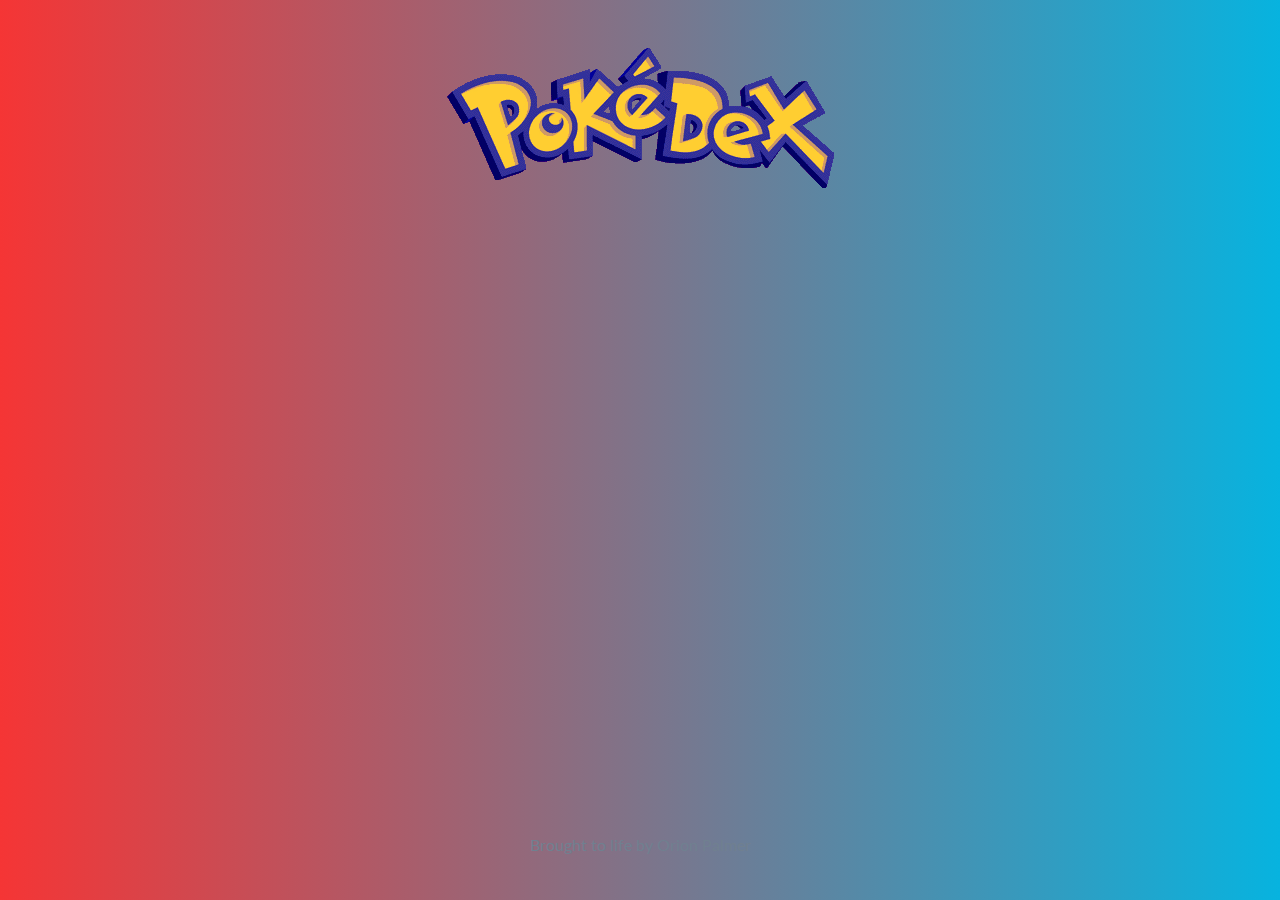
==== index.html @ 09c2990d "Uploaded First Draft" ====
<!DOCTYPE html>
<html lang="en">

<head>
    <meta charset="UTF-8">
    <meta http-equiv="X-UA-Compatible" content="IE=edge">
    <meta name="viewport" content="width=device-width, initial-scale=1.0">
    <link rel="stylesheet" href="styles.css">
    <title>Pokedex</title>
</head>

<body>
    <div id="hero">

        <img src="img/pokedex-hero.png" alt="hero">
    </div>
    <div class="poke-container" id="poke-container">

    </div>
    <script src="script.js"></script>
</body>

<footer>
    <p>Brought to life by Orion Palmer</p>
</footer>

</html>
---- styles.css ----
@import url('https://fonts.googleapis.com/css2?family=Lato:wght@300;400&display=swap');
* {
    box-sizing: border-box;
}

body {
    font-family: 'Lato', sans-serif;
    background: #efefbb;
    background: linear-gradient(to right,#f53535, #07b3df);
    display: flex;
    flex-direction: column;
    align-items: center;
    justify-content: center;
    margin: 0;
}

#hero {
    margin: 3rem;
}

h1 {
    letter-spacing: 3px;
}

#poke-container {
    display: flex;
    flex-wrap: wrap;
    align-items: space-between;
    justify-content: center;
    margin: 0 auto;
    max-width: 1200px;
}

.pokemon {
    background-color: #eee;
    border-radius: 10px;
    box-shadow: 0 3px 15px rgba(100,100,100,0.5);
    margin: 10px;
    padding: 20px;
    text-align: center;
}

.pokemon .img-container {
    background-color: (255, 255, 255, 0.6);
    border-radius: 50%;
    width: 120px;
    height: 120px;
    text-align: center;
}

.pokemon .img-container img {
    max-width: 80%;
    margin-top: 20px;
}

.pokemon .info {
    margin-top: 20px;
}

.pokemon .info .number {
    background-color: rgba(0,0,0,0.1);
    padding: 5px 10px;
    border-radius: 10px;
    font-size: 0.8em;
}

.pokemon .info .name {
    margin: 15px 0 7px;
    letter-spacing: 1px;
}

footer {
    color: slategray;
    width: 100%;
    position: absolute;
    text-align: center;
    bottom: 30px;
    z-index: -1;
}
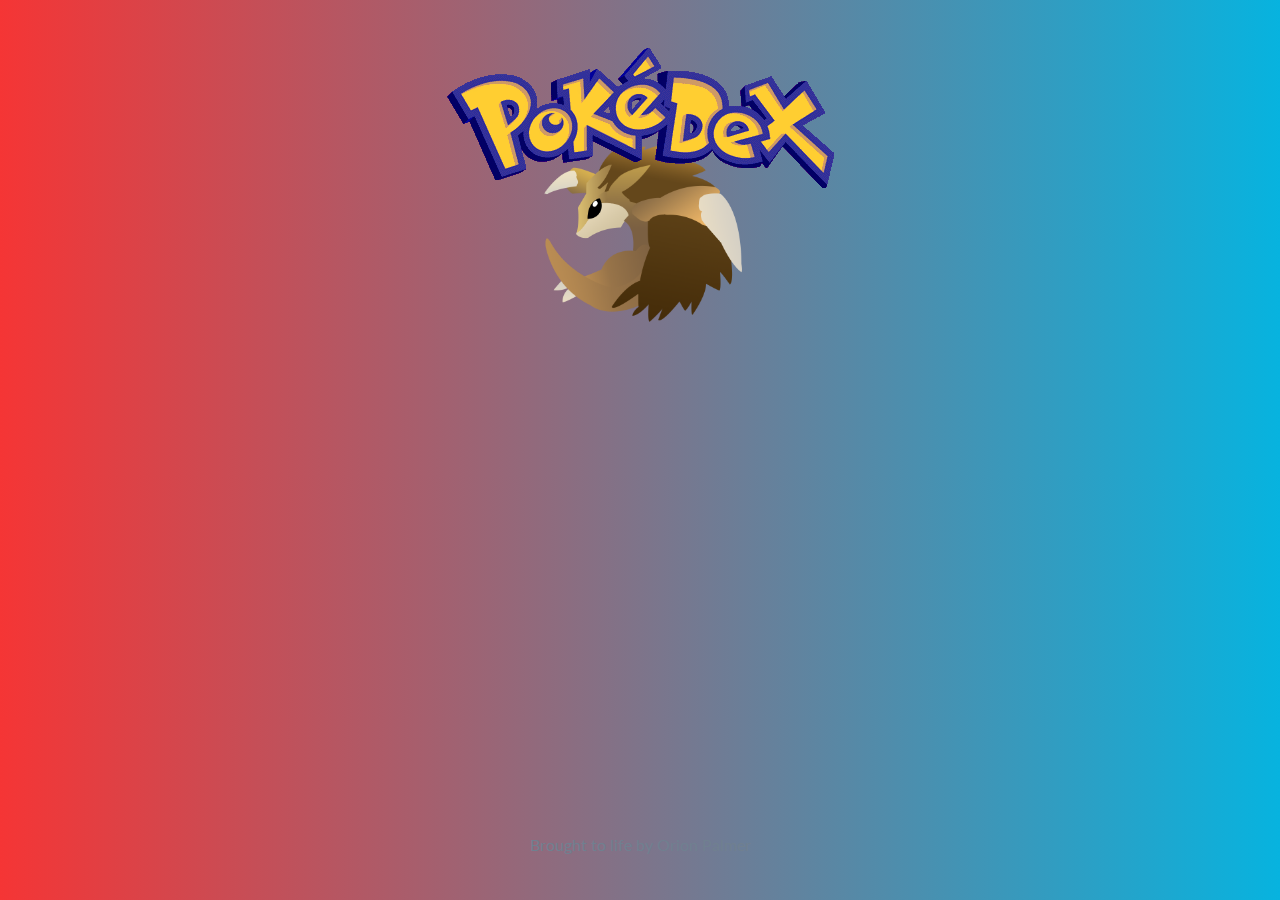
==== commit db23a6ea: "Visual Updates" ====
--- a/index.html
+++ b/index.html
@@ -11,11 +11,14 @@
 
 <body>
     <div id="hero">
-
         <img src="img/pokedex-hero.png" alt="hero">
     </div>
+    <div id="mascots">
+            <img src="img/sandslash.png" alt="blastoise">
+    </div>
+    
     <div class="poke-container" id="poke-container">
-
+        
     </div>
     <script src="script.js"></script>
 </body>
--- a/styles.css
+++ b/styles.css
@@ -12,6 +12,17 @@
     align-items: center;
     justify-content: center;
     margin: 0;
+}
+
+#mascots {
+    position: fixed;
+    top: 6.5rem;
+    justify-content: center;
+    z-index: -1;
+}
+
+#mascots img {
+    width: 16rem;
 }
 
 #hero {
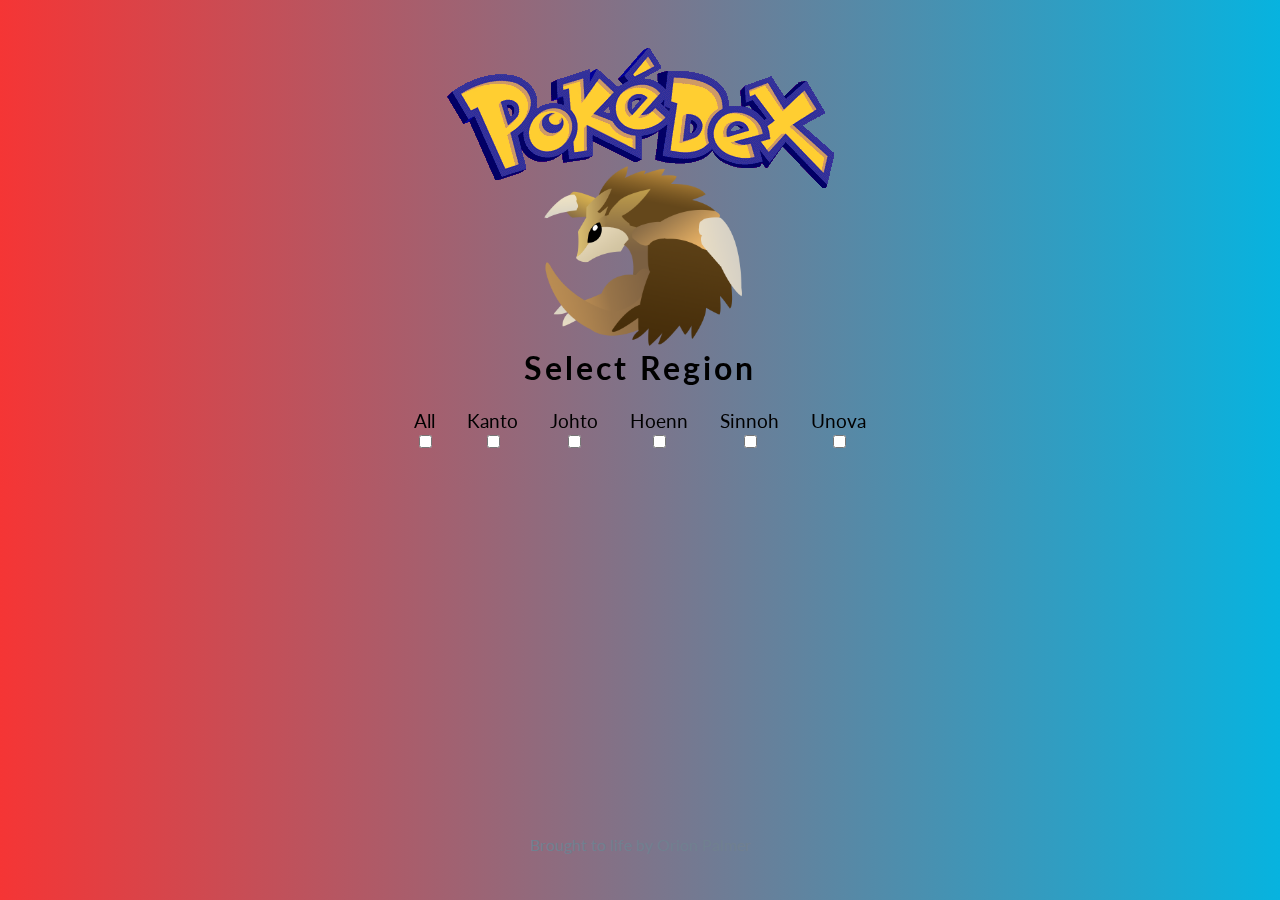
==== commit b3f559eb: "Add files via upload" ====
--- a/index.html
+++ b/index.html
@@ -16,7 +16,36 @@
     <div id="mascots">
             <img src="img/sandslash.png" alt="blastoise">
     </div>
-    
+    <div id="regions-select">
+        <h1>Select Region</h1>
+        <div class="region-boxes">
+
+            <div class="location">
+                <label for=""check>All</label>
+                <input type="checkbox" id="all" class="selector" name="All" value="All">
+            </div>
+            <div class="location">
+                <label for=""check>Kanto</label>
+                <input type="checkbox" id="Kanto" class="selector" name="Kanto" value="Kanto">
+            </div>
+            <div class="location">
+                <label for=""check>Johto</label>
+                <input type="checkbox" id="Johto" class="selector" name="Johto" value="Johto">
+            </div>
+            <div class="location">
+                <label for=""check>Hoenn</label>
+                <input type="checkbox" id="Hoenn" class="selector" name="Hoenn" value="Hoenn">
+            </div>
+            <div class="location">
+                <label for=""check>Sinnoh</label>
+            <input type="checkbox" id="Sinnoh" class="selector" name="Sinnoh" value="Sinnoh">
+            </div>
+            <div class="location">
+                <label for=""check>Unova</label>
+            <input type="checkbox" id="Unova" class="selector" name="Unova" value="Unova">
+            </div>
+        </div>
+    </div>
     <div class="poke-container" id="poke-container">
         
     </div>
--- a/styles.css
+++ b/styles.css
@@ -16,7 +16,7 @@
 
 #mascots {
     position: fixed;
-    top: 6.5rem;
+    top: 8rem;
     justify-content: center;
     z-index: -1;
 }
@@ -27,6 +27,42 @@
 
 #hero {
     margin: 3rem;
+}
+
+#regions-select {
+    margin-top: 5.5rem;
+    text-align: center;
+    align-items: center;
+}
+
+input[type="checkbox"] {
+    color: #f53535;
+    border-radius: ;
+}
+input[type="checkbox"]:checked {
+    color: #f53535;
+    border-radius: ;
+}
+
+.region-boxes {
+    display: flex;
+    flex-direction: row;
+    text-align: center;
+}
+.location {
+    display: flex;
+    flex-direction: column;
+    align-items: center;
+    font-size: 1.2rem;
+    margin: 0rem 1rem 2rem;
+    
+}
+
+.selector {
+    display: hidden;
+    color: #f53535;
+    padding: 10px;
+    border: 1px solid black;
 }
 
 h1 {
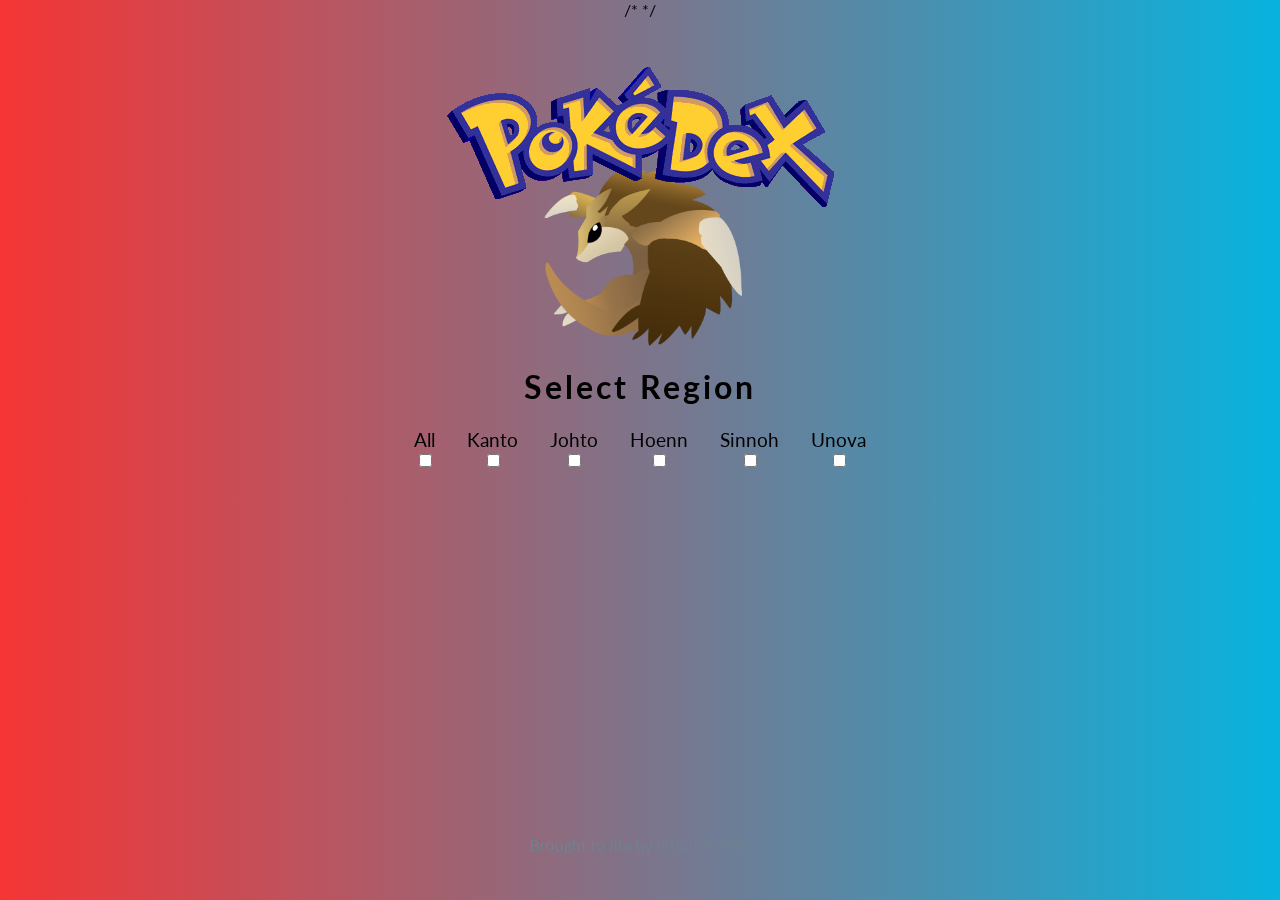
==== commit acf202b8: "Modified scaling options" ====
--- a/index.html
+++ b/index.html
@@ -5,6 +5,29 @@
     <meta charset="UTF-8">
     <meta http-equiv="X-UA-Compatible" content="IE=edge">
     <meta name="viewport" content="width=device-width, initial-scale=1.0">
+    <!-- META FOR IOS & HANDHELD -->
+    <meta name="viewport" content="width=device-width, initial-scale=1.0, maximum-scale=1.0, user-scalable=no"/>
+    <style type="text/stylesheet">
+        @-webkit-viewport   { width: device-width; }
+        @-moz-viewport      { width: device-width; }
+        @-ms-viewport       { width: device-width; }
+        @-o-viewport        { width: device-width; }
+        @viewport           { width: device-width; }
+    </style>
+    <script type="text/javascript">
+        //<![CDATA[
+        if (navigator.userAgent.match(/IEMobile\/10\.0/)) {
+            var msViewportStyle = document.createElement("style");
+                msViewportStyle.appendChild(
+                    document.createTextNode("@-ms-viewport{width:auto!important}")
+                );
+                document.getElementsByTagName("head")[0].appendChild(msViewportStyle);
+        }
+    //]]>
+    </script>
+    <meta name="HandheldFriendly" content="true"/>
+    <meta name="apple-mobile-web-app-capable" content="YES"/>
+    /* <!-- //META FOR IOS & HANDHELD -->   */
     <link rel="stylesheet" href="styles.css">
     <title>Pokedex</title>
 </head>
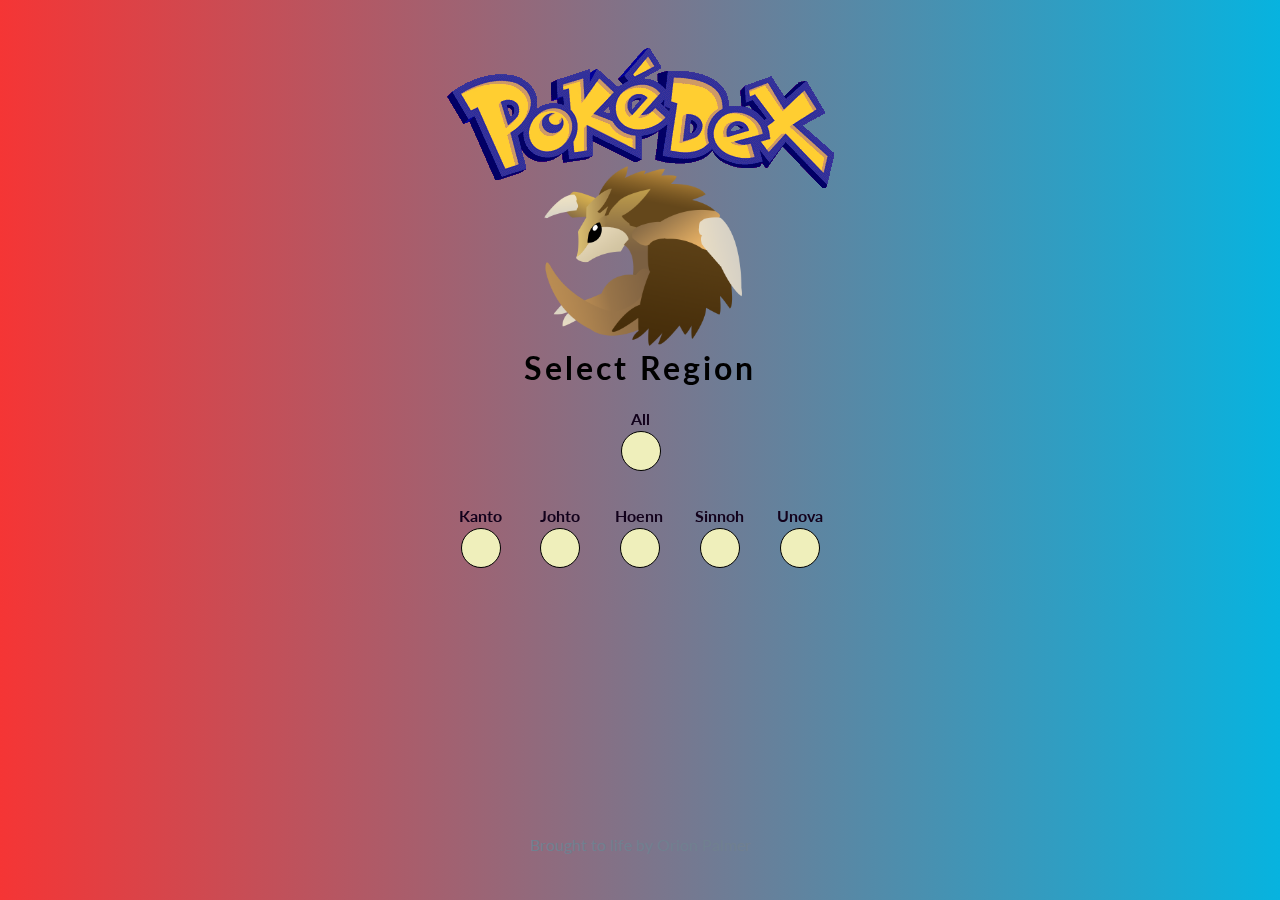
==== commit ca71603c: "Upload" ====
--- a/index.html
+++ b/index.html
@@ -6,28 +6,28 @@
     <meta http-equiv="X-UA-Compatible" content="IE=edge">
     <meta name="viewport" content="width=device-width, initial-scale=1.0">
     <!-- META FOR IOS & HANDHELD -->
-    <meta name="viewport" content="width=device-width, initial-scale=1.0, maximum-scale=1.0, user-scalable=no"/>
-    <style type="text/stylesheet">
-        @-webkit-viewport   { width: device-width; }
-        @-moz-viewport      { width: device-width; }
-        @-ms-viewport       { width: device-width; }
-        @-o-viewport        { width: device-width; }
-        @viewport           { width: device-width; }
-    </style>
-    <script type="text/javascript">
-        //<![CDATA[
-        if (navigator.userAgent.match(/IEMobile\/10\.0/)) {
-            var msViewportStyle = document.createElement("style");
-                msViewportStyle.appendChild(
-                    document.createTextNode("@-ms-viewport{width:auto!important}")
-                );
-                document.getElementsByTagName("head")[0].appendChild(msViewportStyle);
-        }
-    //]]>
-    </script>
-    <meta name="HandheldFriendly" content="true"/>
-    <meta name="apple-mobile-web-app-capable" content="YES"/>
-    /* <!-- //META FOR IOS & HANDHELD -->   */
+<meta name="viewport" content="width=device-width, initial-scale=1.0, maximum-scale=1.0, user-scalable=no"/>
+<style type="text/stylesheet">
+</style>
+    <!-- @-webkit-viewport   { width: device-width; }
+    @-moz-viewport      { width: device-width; }
+    @-ms-viewport       { width: device-width; }
+    @-o-viewport        { width: device-width; }
+    @viewport           { width: device-width; } -->
+<script type="text/javascript">
+    //<![CDATA[
+    if (navigator.userAgent.match(/IEMobile\/10\.0/)) {
+        var msViewportStyle = document.createElement("style");
+            msViewportStyle.appendChild(
+                document.createTextNode("@-ms-viewport{width:auto!important}")
+            );
+            document.getElementsByTagName("head")[0].appendChild(msViewportStyle);
+    }
+//]]>
+</script>
+<meta name="HandheldFriendly" content="true"/>
+<meta name="apple-mobile-web-app-capable" content="YES"/>
+<!-- //META FOR IOS & HANDHELD -->  
     <link rel="stylesheet" href="styles.css">
     <title>Pokedex</title>
 </head>
@@ -43,37 +43,42 @@
         <h1>Select Region</h1>
         <div class="region-boxes">
 
-            <div class="location">
-                <label for=""check>All</label>
-                <input type="checkbox" id="all" class="selector" name="All" value="All">
+            <div class="all">
+                <div class="location">
+                    <label for=""check>All</label>
+                    <input type="checkbox" id="all" class="selector" name="All" value="All">
+                </div>
             </div>
-            <div class="location">
-                <label for=""check>Kanto</label>
-                <input type="checkbox" id="Kanto" class="selector" name="Kanto" value="Kanto">
-            </div>
-            <div class="location">
-                <label for=""check>Johto</label>
-                <input type="checkbox" id="Johto" class="selector" name="Johto" value="Johto">
-            </div>
-            <div class="location">
-                <label for=""check>Hoenn</label>
-                <input type="checkbox" id="Hoenn" class="selector" name="Hoenn" value="Hoenn">
-            </div>
-            <div class="location">
-                <label for=""check>Sinnoh</label>
-            <input type="checkbox" id="Sinnoh" class="selector" name="Sinnoh" value="Sinnoh">
-            </div>
-            <div class="location">
-                <label for=""check>Unova</label>
-            <input type="checkbox" id="Unova" class="selector" name="Unova" value="Unova">
+
+            <div class="specific-locations">
+                <div class="location">
+                    <label for=""check>Kanto</label>
+                    <input type="checkbox" id="Kanto" class="selector" name="Kanto" value="Kanto">
+                </div>
+                <div class="location">
+                    <label for=""check>Johto</label>
+                    <input type="checkbox" id="Johto" class="selector" name="Johto" value="Johto">
+                </div>
+                <div class="location">
+                    <label for=""check>Hoenn</label>
+                    <input type="checkbox" id="Hoenn" class="selector" name="Hoenn" value="Hoenn">
+                </div>
+                <div class="location">
+                    <label for=""check>Sinnoh</label>
+                    <input type="checkbox" id="Sinnoh" class="selector" name="Sinnoh" value="Sinnoh">
+                </div>
+                <div class="location">
+                    <label for=""check>Unova</label>
+                    <input type="checkbox" id="Unova" class="selector" name="Unova" value="Unova">
+                </div>
             </div>
         </div>
     </div>
-    <div class="poke-container" id="poke-container">
-        
-    </div>
-    <script src="script.js"></script>
-</body>
+        <div class="poke-container" id="poke-container">
+            
+        </div>
+        <script src="script.js"></script>
+    </body>
 
 <footer>
     <p>Brought to life by Orion Palmer</p>
--- a/styles.css
+++ b/styles.css
@@ -36,17 +36,36 @@
 }
 
 input[type="checkbox"] {
-    color: #f53535;
-    border-radius: ;
+    height: 40px;
+    width: 40px;
+    appearance: none;
+    -webkit-appearance: none;
+    background-color: #efefbb;
+    border-radius: 50%;
+    cursor: pointer;
+    align-items: center;
+    justify-content: center;
 }
-input[type="checkbox"]:checked {
-    color: #f53535;
-    border-radius: ;
+
+label {
+    color: #12011b;
+    font-size: 16px;
+    cursor: pointer;
+    font-weight: bold;
+}
+
+input[type="checkbox"]:hover{
+    background-color: #a5a5a5;
+}
+
+input[type="checkbox"]:checked{
+    background-color: rgb(90, 211, 90);
+
 }
 
 .region-boxes {
     display: flex;
-    flex-direction: row;
+    flex-direction: column;
     text-align: center;
 }
 .location {
@@ -56,6 +75,12 @@
     font-size: 1.2rem;
     margin: 0rem 1rem 2rem;
     
+}
+
+.specific-locations {
+    display: flex;
+    flex-direction: row;
+    text-align: center;
 }
 
 .selector {
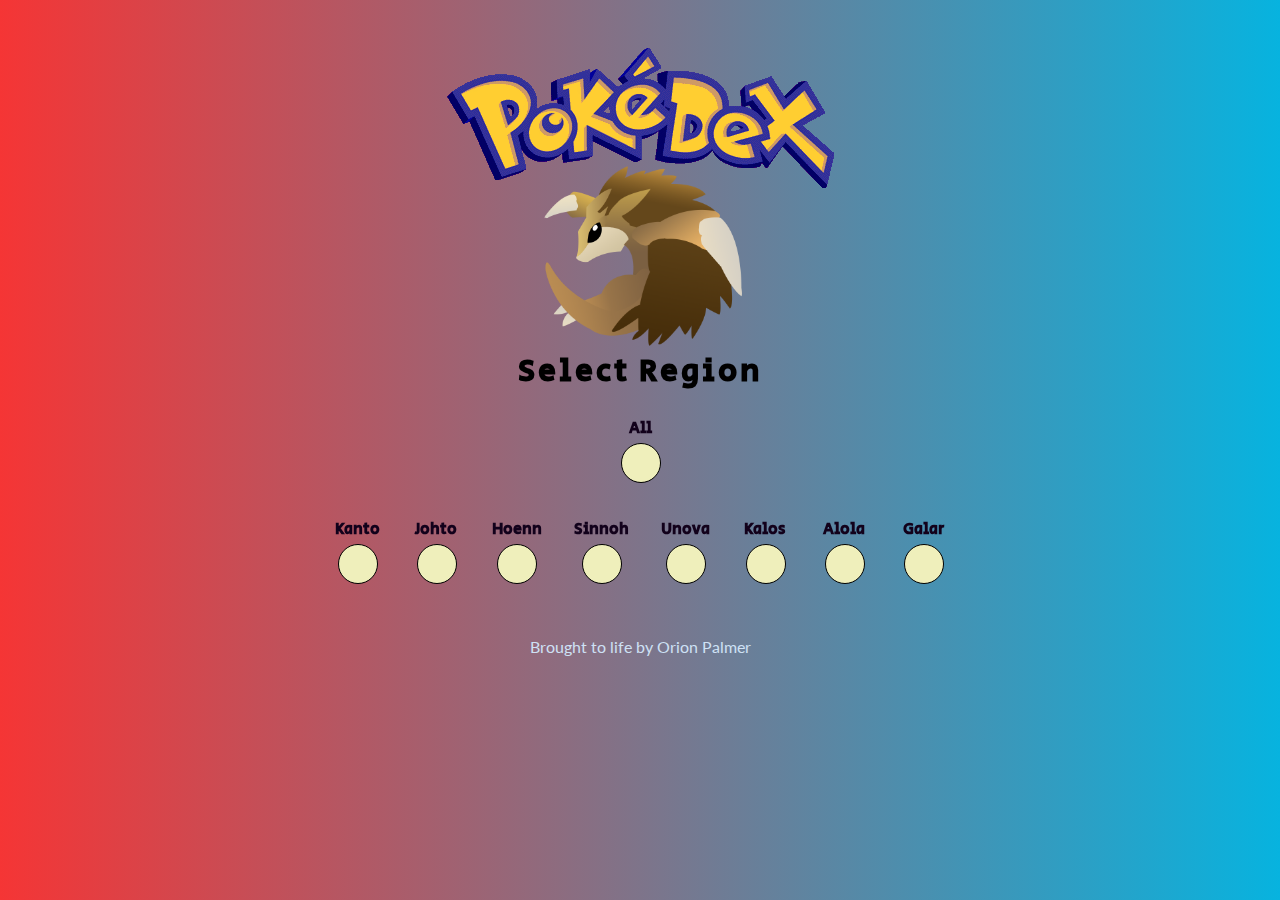
==== commit 28aaa0b3: "Files JavaScript Updated" ====
--- a/index.html
+++ b/index.html
@@ -51,25 +51,37 @@
             </div>
 
             <div class="specific-locations">
-                <div class="location">
+                <div class="location kanto">
                     <label for=""check>Kanto</label>
-                    <input type="checkbox" id="Kanto" class="selector" name="Kanto" value="Kanto">
+                    <input type="checkbox" id="Kanto" class="selector" name="Kanto" value="false">
                 </div>
-                <div class="location">
+                <div class="location johto">
                     <label for=""check>Johto</label>
-                    <input type="checkbox" id="Johto" class="selector" name="Johto" value="Johto">
+                    <input type="checkbox" id="Johto" class="selector" name="Johto" value="false">
                 </div>
-                <div class="location">
+                <div class="location hoenn">
                     <label for=""check>Hoenn</label>
-                    <input type="checkbox" id="Hoenn" class="selector" name="Hoenn" value="Hoenn">
+                    <input type="checkbox" id="Hoenn" class="selector" name="Hoenn" value="false">
                 </div>
-                <div class="location">
+                <div class="location sinnoh">
                     <label for=""check>Sinnoh</label>
-                    <input type="checkbox" id="Sinnoh" class="selector" name="Sinnoh" value="Sinnoh">
+                    <input type="checkbox" id="Sinnoh" class="selector" name="Sinnoh" value="false">
                 </div>
-                <div class="location">
+                <div class="location unova">
                     <label for=""check>Unova</label>
-                    <input type="checkbox" id="Unova" class="selector" name="Unova" value="Unova">
+                    <input type="checkbox" id="Unova" class="selector" name="Unova" value="false">
+                </div>
+                <div class="location kalos">
+                    <label for=""check>Kalos</label>
+                    <input type="checkbox" id="Kalos" class="selector" name="Kalos" value="false">
+                </div>
+                <div class="location alola">
+                    <label for=""check>Alola</label>
+                    <input type="checkbox" id="Alola" class="selector" name="Alola" value="false">
+                </div>
+                <div class="location galar">
+                    <label for=""check>Galar</label>
+                    <input type="checkbox" id="Galar" class="selector" name="Galar" value="false">
                 </div>
             </div>
         </div>
--- a/styles.css
+++ b/styles.css
@@ -1,4 +1,4 @@
-@import url('https://fonts.googleapis.com/css2?family=Lato:wght@300;400&display=swap');
+@import url('https://fonts.googleapis.com/css2?family=Secular+One&family=Lato:wght@300;400&display=swap');
 * {
     box-sizing: border-box;
 }
@@ -12,6 +12,7 @@
     align-items: center;
     justify-content: center;
     margin: 0;
+    overflow-x: hidden;
 }
 
 #mascots {
@@ -30,6 +31,7 @@
 }
 
 #regions-select {
+    font-family: 'Secular One', sans-serif;
     margin-top: 5.5rem;
     text-align: center;
     align-items: center;
@@ -80,7 +82,9 @@
 .specific-locations {
     display: flex;
     flex-direction: row;
+    flex-wrap: wrap;
     text-align: center;
+    justify-content:center;
 }
 
 .selector {
@@ -118,6 +122,7 @@
     width: 120px;
     height: 120px;
     text-align: center;
+    margin: 0 auto;
 }
 
 .pokemon .img-container img {
@@ -142,9 +147,10 @@
 }
 
 footer {
-    color: slategray;
+    color: rgb(206, 225, 245);
     width: 100%;
-    position: absolute;
+    margin-top: 2rem;
+    position: relative;
     text-align: center;
     bottom: 30px;
     z-index: -1;
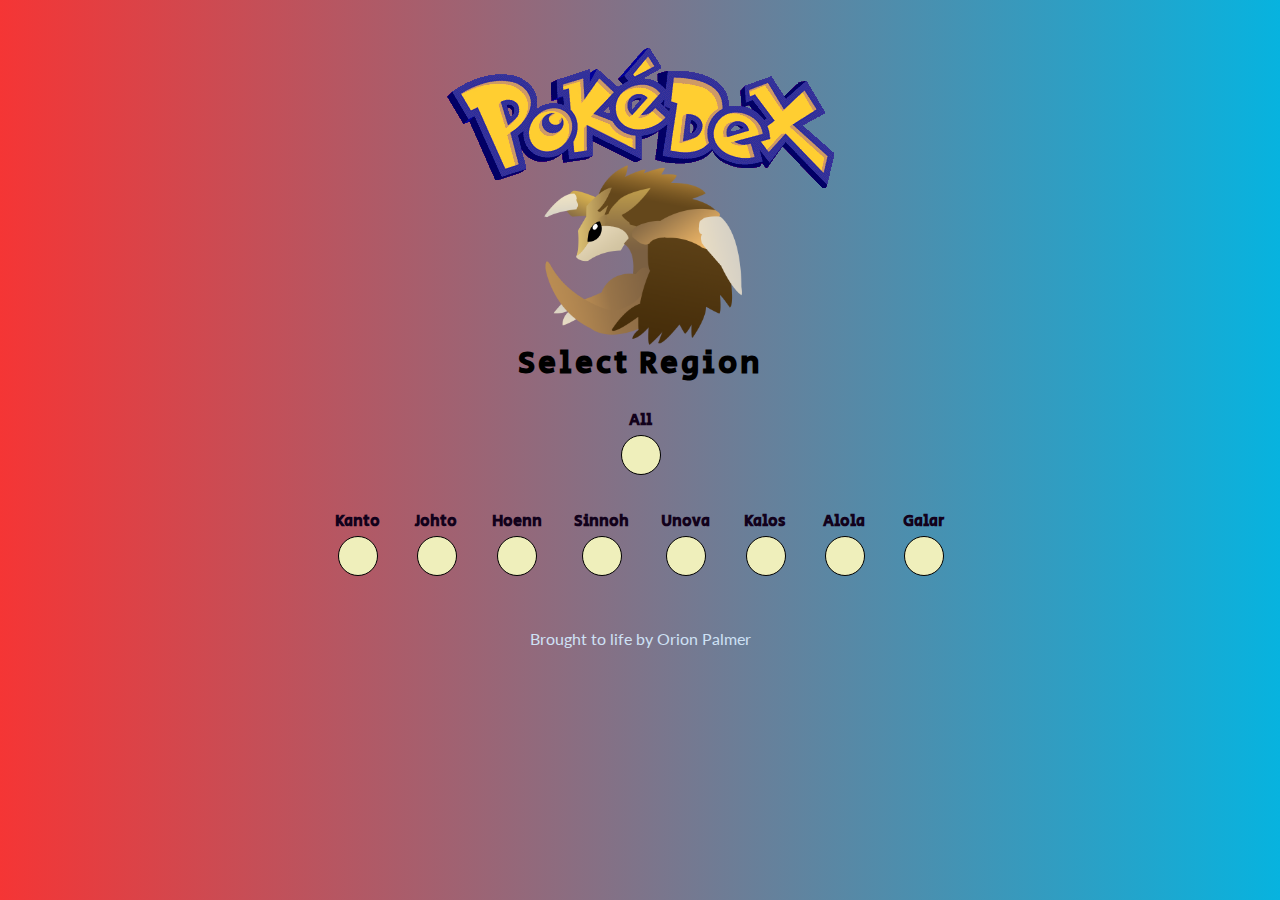
==== commit ecaa997a: "Add files via upload" ====
--- a/index.html
+++ b/index.html
@@ -28,6 +28,7 @@
 <meta name="HandheldFriendly" content="true"/>
 <meta name="apple-mobile-web-app-capable" content="YES"/>
 <!-- //META FOR IOS & HANDHELD -->  
+    <link id="favicon" rel="icon" href="img/sandslash.png">
     <link rel="stylesheet" href="styles.css">
     <title>Pokedex</title>
 </head>
--- a/styles.css
+++ b/styles.css
@@ -16,10 +16,11 @@
 }
 
 #mascots {
-    position: fixed;
+    position: flex;
     top: 8rem;
     justify-content: center;
     z-index: -1;
+    margin: -4rem;
 }
 
 #mascots img {
@@ -27,14 +28,44 @@
 }
 
 #hero {
-    margin: 3rem;
+    margin: 3rem auto 0rem;
 }
 
 #regions-select {
     font-family: 'Secular One', sans-serif;
-    margin-top: 5.5rem;
+    margin-top: 0rem;
     text-align: center;
     align-items: center;
+}
+
+/* custom scrollbar */
+::-webkit-scrollbar {
+    width: 10px;
+  }
+  
+  /* Track */
+  ::-webkit-scrollbar-track {
+    background: #07b3df;
+  }
+  
+  /* Handle */
+  ::-webkit-scrollbar-thumb {
+    background: #f53535;
+    border: 1px solid rgb(23, 9, 148);
+    border-radius: 7px;
+  }
+  
+  /* Handle on hover */
+  ::-webkit-scrollbar-thumb:hover {
+    background: rgb(248, 200, 41);
+    border: 1px solid rgb(30, 9, 148);
+  }
+
+label {
+    color: #12011b;
+    font-size: 16px;
+    cursor: pointer;
+    font-weight: bold;
 }
 
 input[type="checkbox"] {
@@ -47,13 +78,6 @@
     cursor: pointer;
     align-items: center;
     justify-content: center;
-}
-
-label {
-    color: #12011b;
-    font-size: 16px;
-    cursor: pointer;
-    font-weight: bold;
 }
 
 input[type="checkbox"]:hover{
@@ -70,6 +94,7 @@
     flex-direction: column;
     text-align: center;
 }
+
 .location {
     display: flex;
     flex-direction: column;
@@ -123,6 +148,7 @@
     height: 120px;
     text-align: center;
     margin: 0 auto;
+    cursor: pointer;
 }
 
 .pokemon .img-container img {
